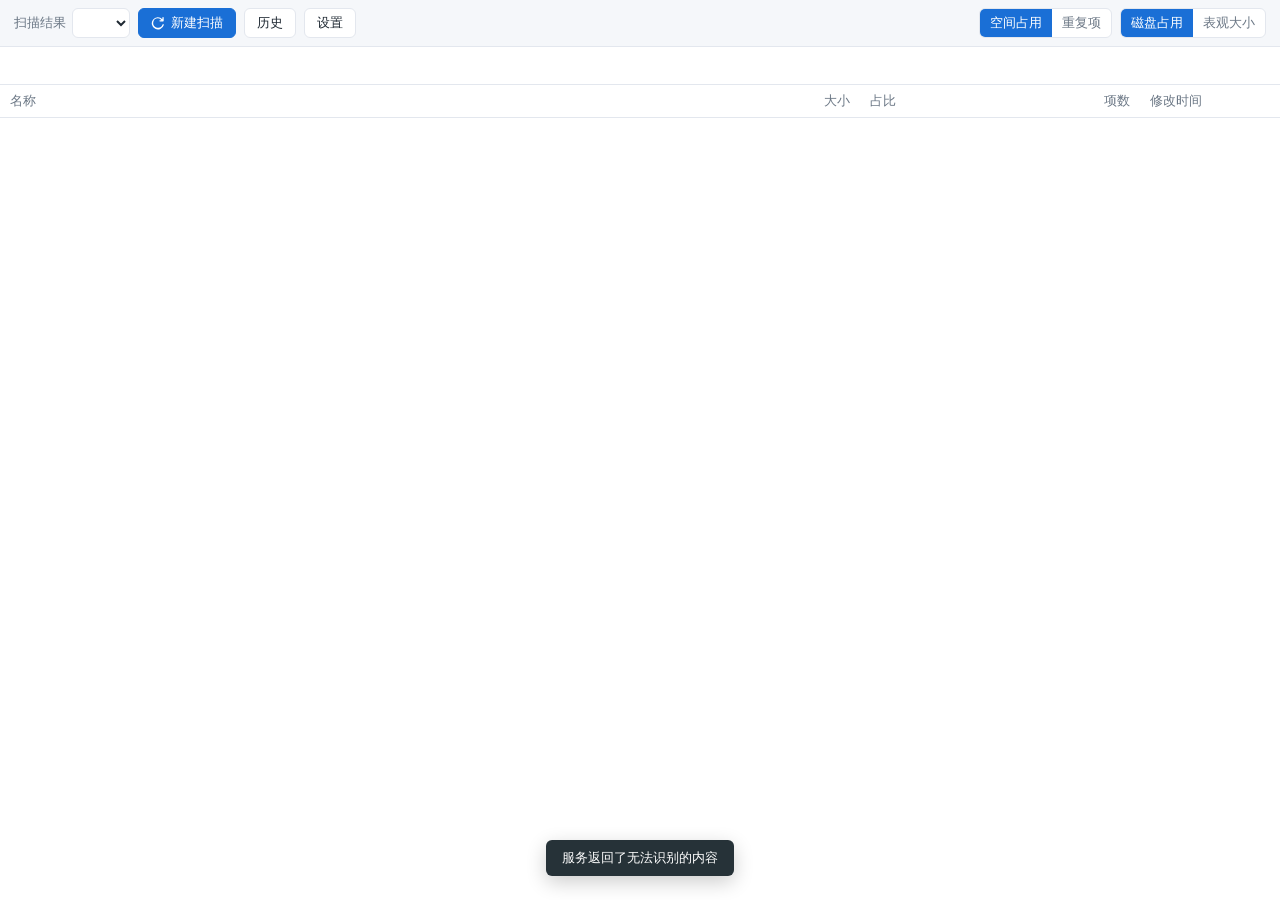
==== web/index.html @ 716d23f8 "Initial commit: QNAP Storage Analyzer QPKG Go backend (scanner, scandb, catalog, runner, schedule, v" ====
<!doctype html>
<html lang="zh-CN">
<head>
  <meta charset="utf-8">
  <meta name="viewport" content="width=device-width, initial-scale=1">
  <title>存储分析器</title>
  <link rel="stylesheet" href="style.css">
</head>
<body>
  <div class="app" id="app">
    <header class="toolbar">
      <div class="toolbar-left">
        <label class="scan-select-wrap" title="选择要查看的扫描结果">
          <span class="label">扫描结果</span>
          <select id="scanSelect" aria-label="扫描结果"></select>
        </label>
        <button class="btn primary" id="btnNewScan" type="button">
          <svg viewBox="0 0 16 16" aria-hidden="true"><path d="M8 2.5a5.5 5.5 0 1 0 5.2 7.3.75.75 0 1 1 1.42.48A7 7 0 1 1 13 3.6V2a.75.75 0 0 1 1.5 0v3.5a.75.75 0 0 1-.75.75H10.3a.75.75 0 0 1 0-1.5h1.6A5.48 5.48 0 0 0 8 2.5Z"/></svg>
          新建扫描
        </button>
        <button class="btn" id="btnHistory" type="button">历史</button>
        <button class="btn" id="btnSettings" type="button">设置</button>
      </div>
      <div class="toolbar-right">
        <div class="seg" id="viewSeg" role="radiogroup" aria-label="视图">
          <button type="button" role="radio" data-view="space" class="on" title="按目录查看空间占用">空间占用</button>
          <button type="button" role="radio" data-view="dups" title="内容完全相同的文件和文件夹">重复项</button>
        </div>
        <div class="seg" id="sizeSeg" role="radiogroup" aria-label="大小显示方式">
          <button type="button" role="radio" data-size="disk" class="on" title="文件实际占用的磁盘空间">磁盘占用</button>
          <button type="button" role="radio" data-size="apparent" title="文件内容本身的大小">表观大小</button>
        </div>
      </div>
    </header>

    <section class="progress hidden" id="progress" aria-live="polite">
      <div class="progress-top">
        <div class="progress-title"><span class="spinner" aria-hidden="true"></span><span id="progTitle">正在扫描…</span></div>
        <button class="btn small" id="btnCancel" type="button">取消扫描</button>
      </div>
      <div class="bar"><div class="bar-fill" id="progBar"></div></div>
      <div class="progress-stats" id="progStats"></div>
      <div class="progress-path" id="progPath"></div>
    </section>

    <nav class="crumbs-row">
      <ol class="crumbs" id="crumbs"></ol>
      <div class="dir-summary" id="dirSummary"></div>
    </nav>

    <section class="volumes hidden" id="volumes"></section>

    <main class="list-wrap" id="listWrap">
      <table class="list" id="list">
        <thead>
          <tr>
            <th class="c-name" data-sort="name">名称</th>
            <th class="c-size" data-sort="size">大小</th>
            <th class="c-pct" data-sort="size">占比</th>
            <th class="c-items" data-sort="items">项数</th>
            <th class="c-mtime" data-sort="mtime">修改时间</th>
          </tr>
        </thead>
        <tbody id="rows"></tbody>
      </table>
      <div class="more hidden" id="moreWrap"><button class="btn" id="btnMore" type="button"></button></div>
      <div class="state hidden" id="state"></div>
    </main>

    <section class="dupbar hidden" id="dupBar" aria-live="polite"></section>
    <main class="list-wrap hidden" id="dupWrap">
      <table class="list dups hidden" id="dupList">
        <thead>
          <tr>
            <th class="c-name">名称</th>
            <th class="c-copies">份数</th>
            <th class="c-size">单份大小</th>
            <th class="c-reclaim">可释放</th>
          </tr>
        </thead>
        <tbody id="dupRows"></tbody>
      </table>
      <div class="more hidden" id="dupMoreWrap"><button class="btn" id="btnDupMore" type="button"></button></div>
      <div class="state hidden" id="dupState"></div>
    </main>
  </div>

  <div class="overlay hidden" id="overlay">
    <div class="dialog" role="dialog" aria-modal="true" aria-labelledby="dlgTitle">
      <div class="dialog-head">
        <h2 id="dlgTitle"></h2>
        <button class="icon-btn" id="dlgClose" type="button" aria-label="关闭">×</button>
      </div>
      <div class="dialog-body" id="dlgBody"></div>
      <div class="dialog-foot" id="dlgFoot"></div>
    </div>
  </div>

  <div class="toast hidden" id="toast" role="status"></div>
  <script src="app.js"></script>
</body>
</html>
---- web/style.css ----
:root {
  --bg: #ffffff;
  --bg-soft: #f5f7fa;
  --bg-hover: #eef4fd;
  --bg-sel: #dbe9fb;
  --line: #e3e7ee;
  --text: #1f2933;
  --muted: #6b7785;
  --faint: #9aa5b1;
  --accent: #1a6fd6;
  --accent-dark: #145bb0;
  --bar: #3b86e0;
  --bar-dir: #3b86e0;
  --bar-file: #8fb8ea;
  --warn: #c77700;
  --danger: #c62828;
  --unaccounted: #f0a64a;
  --free: #e8ecf2;
  --radius: 6px;
  font-family: "Roboto", "Segoe UI", "PingFang SC", "Hiragino Sans GB", "Microsoft YaHei", "Noto Sans CJK SC", sans-serif;
  font-size: 13px;
  color: var(--text);
}

* { box-sizing: border-box; }
html, body { margin: 0; height: 100%; background: var(--bg); }
button, select, input { font: inherit; color: inherit; }
.hidden { display: none !important; }

.app { display: flex; flex-direction: column; height: 100vh; min-width: 0; }

/* toolbar */
.toolbar {
  display: flex; align-items: center; justify-content: space-between; gap: 12px;
  padding: 8px 14px; background: var(--bg-soft); border-bottom: 1px solid var(--line);
  flex-wrap: wrap;
}
.toolbar-left, .toolbar-right { display: flex; align-items: center; gap: 8px; flex-wrap: wrap; min-width: 0; }
.scan-select-wrap { display: flex; align-items: center; gap: 6px; min-width: 0; }
.scan-select-wrap .label { color: var(--muted); white-space: nowrap; }
select {
  height: 30px; padding: 0 28px 0 8px; border: 1px solid var(--line); border-radius: var(--radius);
  background: #fff; max-width: 340px; min-width: 0;
}
.btn {
  display: inline-flex; align-items: center; gap: 6px; height: 30px; padding: 0 12px;
  border: 1px solid var(--line); border-radius: var(--radius); background: #fff; cursor: pointer; white-space: nowrap;
}
.btn:hover { border-color: #c5cfdc; background: #fafbfd; }
.btn:disabled { opacity: .5; cursor: default; }
.btn svg { width: 14px; height: 14px; fill: currentColor; }
.btn.primary { background: var(--accent); border-color: var(--accent); color: #fff; }
.btn.primary:hover { background: var(--accent-dark); }
.btn.danger { color: var(--danger); }
.btn.small { height: 26px; padding: 0 10px; font-size: 12px; }
.icon-btn { border: 0; background: none; font-size: 20px; line-height: 1; cursor: pointer; color: var(--muted); padding: 4px 8px; }

.seg { display: inline-flex; border: 1px solid var(--line); border-radius: var(--radius); overflow: hidden; background: #fff; }
.seg button { border: 0; background: none; height: 28px; padding: 0 10px; cursor: pointer; color: var(--muted); }
.seg button.on { background: var(--accent); color: #fff; }

/* progress */
.progress { padding: 10px 14px; border-bottom: 1px solid var(--line); background: #f8fbff; }
.progress-top { display: flex; justify-content: space-between; align-items: center; gap: 12px; }
.progress-title { display: flex; align-items: center; gap: 8px; font-weight: 500; }
.spinner {
  width: 14px; height: 14px; border-radius: 50%; border: 2px solid #bcd3f3; border-top-color: var(--accent);
  animation: spin .8s linear infinite;
}
@keyframes spin { to { transform: rotate(360deg); } }
.bar { height: 6px; background: #e3ecf8; border-radius: 3px; margin: 8px 0 6px; overflow: hidden; }
.bar-fill { height: 100%; width: 0; background: var(--accent); transition: width .6s ease; }
.bar-fill.indeterminate { width: 30% !important; animation: slide 1.4s ease-in-out infinite; }
@keyframes slide { from { margin-left: -30%; } to { margin-left: 100%; } }
.progress-stats { color: var(--muted); }
.progress-path { color: var(--faint); font-size: 12px; margin-top: 2px; white-space: nowrap; overflow: hidden; text-overflow: ellipsis; direction: rtl; text-align: left; }

/* breadcrumbs */
.crumbs-row {
  display: flex; align-items: center; justify-content: space-between; gap: 12px;
  padding: 8px 14px; border-bottom: 1px solid var(--line); min-height: 38px;
}
.crumbs { list-style: none; margin: 0; padding: 0; display: flex; flex-wrap: wrap; align-items: center; min-width: 0; }
.crumbs li { display: flex; align-items: center; min-width: 0; }
.crumbs li + li::before { content: "›"; color: var(--faint); margin: 0 6px; }
.crumbs a { color: var(--accent); cursor: pointer; text-decoration: none; overflow: hidden; text-overflow: ellipsis; white-space: nowrap; max-width: 240px; }
.crumbs a:hover { text-decoration: underline; }
.crumbs li:last-child a { color: var(--text); cursor: default; font-weight: 500; text-decoration: none; }
.dir-summary { color: var(--muted); white-space: nowrap; }

/* volumes overview */
.volumes { padding: 10px 14px 4px; display: grid; gap: 10px; border-bottom: 1px solid var(--line); }
.vol { display: grid; gap: 4px; }
.vol-head { display: flex; justify-content: space-between; gap: 12px; flex-wrap: wrap; }
.vol-name { font-weight: 500; }
.vol-name small { color: var(--muted); font-weight: 400; margin-left: 6px; }
.vol-cap { color: var(--muted); }
.cap { display: flex; height: 10px; border-radius: 5px; overflow: hidden; background: var(--free); }
.cap > span { display: block; height: 100%; }
.cap .s { background: var(--bar); }
.cap .u { background: var(--unaccounted); }
.legend { display: flex; flex-wrap: wrap; gap: 14px; color: var(--muted); font-size: 12px; }
.legend i { display: inline-block; width: 9px; height: 9px; border-radius: 2px; margin-right: 5px; vertical-align: -1px; }
.notice { color: var(--warn); font-size: 12px; }

/* list */
.list-wrap { flex: 1; overflow: auto; position: relative; }
.list { width: 100%; border-collapse: collapse; table-layout: fixed; }
.list th {
  position: sticky; top: 0; z-index: 1; background: #fff; text-align: left; font-weight: 500; color: var(--muted);
  padding: 7px 10px; border-bottom: 1px solid var(--line); cursor: pointer; user-select: none; white-space: nowrap;
}
.list th:hover { color: var(--text); }
.list th.sorted { color: var(--accent); }
.list th.sorted::after { content: " ↓"; }
.list th.sorted.asc::after { content: " ↑"; }
.list td { padding: 6px 10px; border-bottom: 1px solid #f0f2f6; white-space: nowrap; overflow: hidden; text-overflow: ellipsis; }
.list tbody tr { cursor: default; }
.list tbody tr.dir { cursor: pointer; }
.list tbody tr:hover { background: var(--bg-hover); }
.list tbody tr.sel { background: var(--bg-sel); }
.c-name { width: auto; }
.c-size { width: 100px; text-align: right !important; }
.c-pct { width: 190px; }
.c-items { width: 90px; text-align: right !important; }
.c-mtime { width: 140px; }
td.c-size, td.c-items { font-variant-numeric: tabular-nums; }
td.c-mtime { color: var(--muted); font-variant-numeric: tabular-nums; }
.name { display: flex; align-items: center; gap: 8px; min-width: 0; }
.name svg { width: 16px; height: 16px; flex: none; }
.name .t { overflow: hidden; text-overflow: ellipsis; }
.ico-dir { fill: #f2b84b; }
.ico-file { fill: #9aa5b1; }
.ico-link { fill: #7c8ea3; }
.ico-mount { fill: #8a6fd1; }
.tag { font-size: 11px; padding: 0 5px; border-radius: 3px; background: #f0f2f6; color: var(--muted); flex: none; }
.tag.warn { background: #fff3e0; color: var(--warn); }
.pct { display: flex; align-items: center; gap: 8px; }
.pct .track { flex: 1; height: 8px; background: #edf1f6; border-radius: 4px; overflow: hidden; }
.pct .fill { height: 100%; background: var(--bar-dir); border-radius: 4px; }
.pct .fill.file { background: var(--bar-file); }
.pct .num { width: 46px; text-align: right; color: var(--muted); font-variant-numeric: tabular-nums; }
.muted { color: var(--faint); }
tr.up td { color: var(--muted); }

.more { padding: 12px; text-align: center; }

/* duplicates */
.dupbar {
  display: flex; align-items: center; justify-content: space-between; gap: 8px 12px; flex-wrap: wrap;
  padding: 8px 14px; border-bottom: 1px solid var(--line); min-height: 38px; color: var(--muted);
}
.dupbar b { color: var(--text); font-weight: 500; }
.dupbar .warn { color: var(--warn); }
.c-copies { width: 64px; text-align: right !important; }
.c-reclaim { width: 104px; text-align: right !important; }
.list.dups th { cursor: default; }
.list.dups th:hover { color: var(--muted); }
td.c-copies, td.c-reclaim { font-variant-numeric: tabular-nums; }
.list.dups tbody tr.group { cursor: pointer; }
.caret { width: 10px; flex: none; color: var(--faint); transition: transform .15s; font-size: 10px; }
tr.open .caret { transform: rotate(90deg); }
tr.member td, tr.member-note td { background: #fafbfd; border-bottom-color: #f3f5f8; }
tr.member:hover td { background: var(--bg-hover); }
.mpath { display: flex; align-items: center; gap: 8px; padding-left: 26px; min-width: 0; }
.mpath .t { flex: 0 1 auto; min-width: 0; overflow: hidden; text-overflow: ellipsis; white-space: nowrap; direction: rtl; text-align: left; }
.mpath .jump { margin-left: auto; flex: none; }
tr.member-note td { color: var(--muted); font-size: 12px; padding-left: 36px; }
.state { padding: 60px 20px; text-align: center; color: var(--muted); display: grid; gap: 14px; justify-items: center; }
.state h3 { margin: 0; color: var(--text); font-size: 16px; font-weight: 500; }
.state p { margin: 0; max-width: 420px; line-height: 1.6; }

/* dialog */
.overlay { position: fixed; inset: 0; background: rgba(20, 30, 45, .35); display: flex; align-items: center; justify-content: center; padding: 16px; z-index: 10; }
.dialog { background: #fff; border-radius: 8px; box-shadow: 0 12px 40px rgba(0,0,0,.2); width: min(860px, 100%); max-height: calc(100vh - 32px); display: flex; flex-direction: column; }
.dialog.narrow { width: min(460px, 100%); }
.dialog-head { display: flex; justify-content: space-between; align-items: center; padding: 12px 16px; border-bottom: 1px solid var(--line); }
.dialog-head h2 { margin: 0; font-size: 15px; font-weight: 500; }
.dialog-body { padding: 14px 16px; overflow: auto; }
.dialog-foot { padding: 10px 16px; border-top: 1px solid var(--line); display: flex; justify-content: flex-end; gap: 8px; }
.dialog-foot:empty { display: none; }
.hist { width: 100%; border-collapse: collapse; }
.hist th, .hist td { padding: 7px 8px; border-bottom: 1px solid #f0f2f6; text-align: left; white-space: nowrap; }
.hist th { color: var(--muted); font-weight: 500; }
.hist td.num { text-align: right; font-variant-numeric: tabular-nums; }
.hist tr.current td { background: #f3f8ff; }
.status { font-size: 12px; padding: 1px 6px; border-radius: 3px; }
.status.done { background: #e6f4ea; color: #1e7b34; }
.status.failed { background: #fdecea; color: var(--danger); }
.status.canceled { background: #f0f2f6; color: var(--muted); }
.status.running { background: #e8f1fc; color: var(--accent); }
.form { display: grid; gap: 14px; }
.form .row { display: grid; grid-template-columns: 110px 1fr; align-items: center; gap: 10px; }
.form .row > span:first-child { color: var(--muted); }
.form input[type=time], .form input[type=number] { height: 30px; border: 1px solid var(--line); border-radius: var(--radius); padding: 0 8px; width: 140px; }
.radios { display: flex; gap: 14px; flex-wrap: wrap; }
.radios label { display: inline-flex; gap: 5px; align-items: center; cursor: pointer; }
.hint { color: var(--faint); font-size: 12px; margin: -8px 0 0 120px; line-height: 1.5; }
.err-text { color: var(--danger); }

.toast {
  position: fixed; left: 50%; bottom: 24px; transform: translateX(-50%); background: #263238; color: #fff;
  padding: 9px 16px; border-radius: 6px; box-shadow: 0 6px 20px rgba(0,0,0,.2); z-index: 20; max-width: calc(100% - 32px);
}

@media (max-width: 760px) {
  .c-items, .c-mtime, .c-copies { display: none; }
  .c-reclaim { width: 78px; }
  .mpath { padding-left: 8px; }
  .c-size { width: 78px; }
  .c-pct { width: 56px; }
  .list th, .list td { padding-left: 6px; padding-right: 6px; }
  .pct .num { display: none; }
  .scan-select-wrap .label { display: none; }
  select { max-width: 200px; }
  .form .row { grid-template-columns: 1fr; }
  .hint { margin-left: 0; }
}
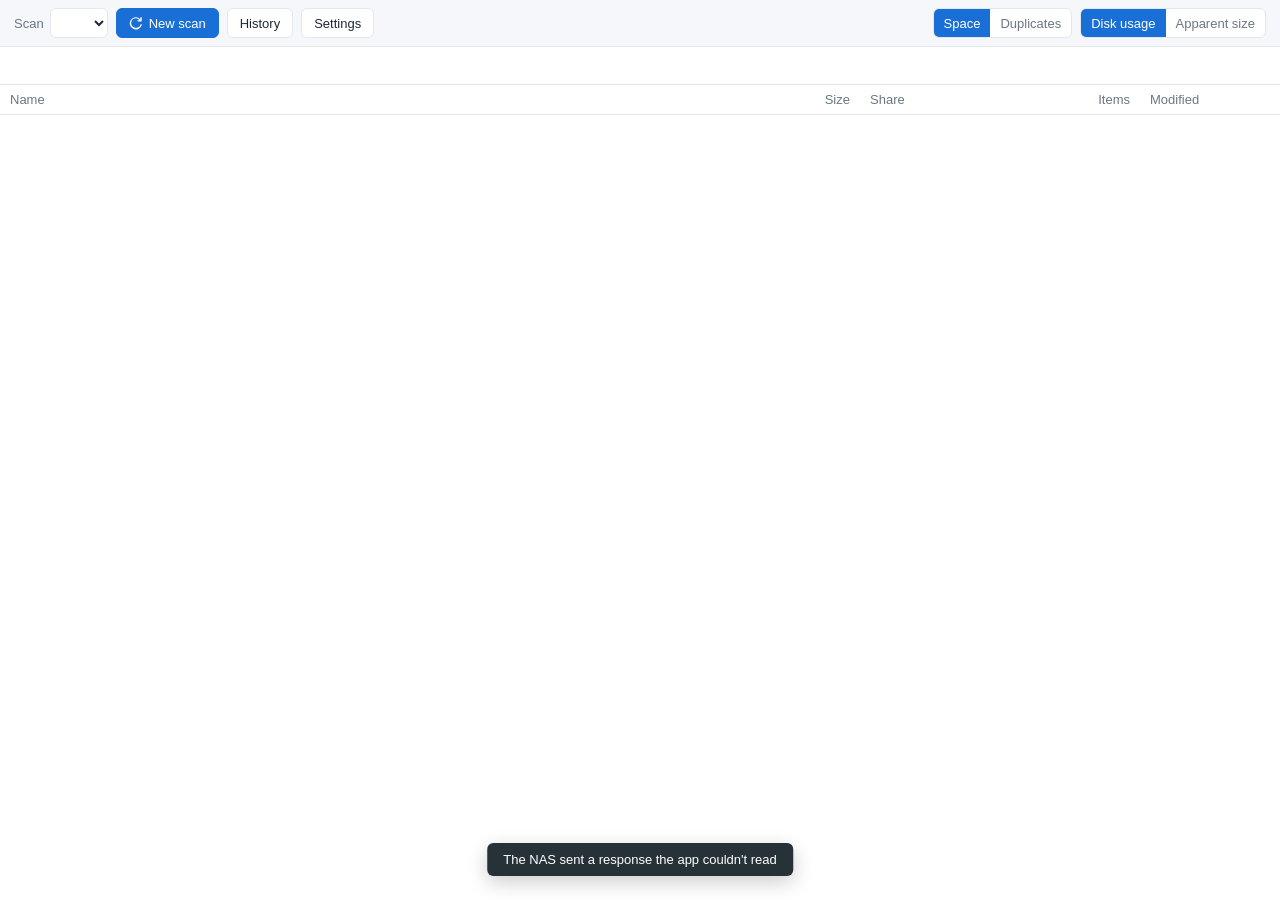
==== commit f2f0c4bc: "Add English UI alongside Chinese, following the QTS language The web UI is now bilingual (Simplified" ====
--- a/web/index.html
+++ b/web/index.html
@@ -1,42 +1,42 @@
 <!doctype html>
-<html lang="zh-CN">
+<html lang="en">
 <head>
   <meta charset="utf-8">
   <meta name="viewport" content="width=device-width, initial-scale=1">
-  <title>存储分析器</title>
+  <title>Storage Analyzer</title>
   <link rel="stylesheet" href="style.css">
 </head>
 <body>
   <div class="app" id="app">
     <header class="toolbar">
       <div class="toolbar-left">
-        <label class="scan-select-wrap" title="选择要查看的扫描结果">
-          <span class="label">扫描结果</span>
-          <select id="scanSelect" aria-label="扫描结果"></select>
+        <label class="scan-select-wrap" data-i18n-title="tb.scan.title">
+          <span class="label" data-i18n="tb.scan">Scan</span>
+          <select id="scanSelect" data-i18n-aria-label="tb.scan"></select>
         </label>
         <button class="btn primary" id="btnNewScan" type="button">
           <svg viewBox="0 0 16 16" aria-hidden="true"><path d="M8 2.5a5.5 5.5 0 1 0 5.2 7.3.75.75 0 1 1 1.42.48A7 7 0 1 1 13 3.6V2a.75.75 0 0 1 1.5 0v3.5a.75.75 0 0 1-.75.75H10.3a.75.75 0 0 1 0-1.5h1.6A5.48 5.48 0 0 0 8 2.5Z"/></svg>
-          新建扫描
+          <span data-i18n="tb.newScan">New scan</span>
         </button>
-        <button class="btn" id="btnHistory" type="button">历史</button>
-        <button class="btn" id="btnSettings" type="button">设置</button>
+        <button class="btn" id="btnHistory" type="button" data-i18n="tb.history">History</button>
+        <button class="btn" id="btnSettings" type="button" data-i18n="tb.settings">Settings</button>
       </div>
       <div class="toolbar-right">
-        <div class="seg" id="viewSeg" role="radiogroup" aria-label="视图">
-          <button type="button" role="radio" data-view="space" class="on" title="按目录查看空间占用">空间占用</button>
-          <button type="button" role="radio" data-view="dups" title="内容完全相同的文件和文件夹">重复项</button>
+        <div class="seg" id="viewSeg" role="radiogroup" data-i18n-aria-label="tb.view">
+          <button type="button" role="radio" data-view="space" class="on" data-i18n="view.space" data-i18n-title="view.space.title">Space</button>
+          <button type="button" role="radio" data-view="dups" data-i18n="view.dups" data-i18n-title="view.dups.title">Duplicates</button>
         </div>
-        <div class="seg" id="sizeSeg" role="radiogroup" aria-label="大小显示方式">
-          <button type="button" role="radio" data-size="disk" class="on" title="文件实际占用的磁盘空间">磁盘占用</button>
-          <button type="button" role="radio" data-size="apparent" title="文件内容本身的大小">表观大小</button>
+        <div class="seg" id="sizeSeg" role="radiogroup" data-i18n-aria-label="tb.sizeMode">
+          <button type="button" role="radio" data-size="disk" class="on" data-i18n="size.disk" data-i18n-title="size.disk.title">Disk usage</button>
+          <button type="button" role="radio" data-size="apparent" data-i18n="size.apparent" data-i18n-title="size.apparent.title">Apparent size</button>
         </div>
       </div>
     </header>
 
     <section class="progress hidden" id="progress" aria-live="polite">
       <div class="progress-top">
-        <div class="progress-title"><span class="spinner" aria-hidden="true"></span><span id="progTitle">正在扫描…</span></div>
-        <button class="btn small" id="btnCancel" type="button">取消扫描</button>
+        <div class="progress-title"><span class="spinner" aria-hidden="true"></span><span id="progTitle" data-i18n="prog.scanning">Scanning…</span></div>
+        <button class="btn small" id="btnCancel" type="button" data-i18n="scan.cancel.ok">Cancel scan</button>
       </div>
       <div class="bar"><div class="bar-fill" id="progBar"></div></div>
       <div class="progress-stats" id="progStats"></div>
@@ -54,11 +54,11 @@
       <table class="list" id="list">
         <thead>
           <tr>
-            <th class="c-name" data-sort="name">名称</th>
-            <th class="c-size" data-sort="size">大小</th>
-            <th class="c-pct" data-sort="size">占比</th>
-            <th class="c-items" data-sort="items">项数</th>
-            <th class="c-mtime" data-sort="mtime">修改时间</th>
+            <th class="c-name" data-sort="name" data-i18n="col.name">Name</th>
+            <th class="c-size" data-sort="size" data-i18n="col.size">Size</th>
+            <th class="c-pct" data-sort="size" data-i18n="col.pct">Share</th>
+            <th class="c-items" data-sort="items" data-i18n="col.items">Items</th>
+            <th class="c-mtime" data-sort="mtime" data-i18n="col.mtime">Modified</th>
           </tr>
         </thead>
         <tbody id="rows"></tbody>
@@ -72,10 +72,10 @@
       <table class="list dups hidden" id="dupList">
         <thead>
           <tr>
-            <th class="c-name">名称</th>
-            <th class="c-copies">份数</th>
-            <th class="c-size">单份大小</th>
-            <th class="c-reclaim">可释放</th>
+            <th class="c-name" data-i18n="col.name">Name</th>
+            <th class="c-copies" data-i18n="col.copies">Copies</th>
+            <th class="c-size" data-i18n="col.sizeEach">Size each</th>
+            <th class="c-reclaim" data-i18n="col.reclaim">Reclaimable</th>
           </tr>
         </thead>
         <tbody id="dupRows"></tbody>
@@ -89,7 +89,7 @@
     <div class="dialog" role="dialog" aria-modal="true" aria-labelledby="dlgTitle">
       <div class="dialog-head">
         <h2 id="dlgTitle"></h2>
-        <button class="icon-btn" id="dlgClose" type="button" aria-label="关闭">×</button>
+        <button class="icon-btn" id="dlgClose" type="button" data-i18n-aria-label="dlg.close">×</button>
       </div>
       <div class="dialog-body" id="dlgBody"></div>
       <div class="dialog-foot" id="dlgFoot"></div>
@@ -97,6 +97,7 @@
   </div>
 
   <div class="toast hidden" id="toast" role="status"></div>
+  <script src="i18n.js"></script>
   <script src="app.js"></script>
 </body>
 </html>
